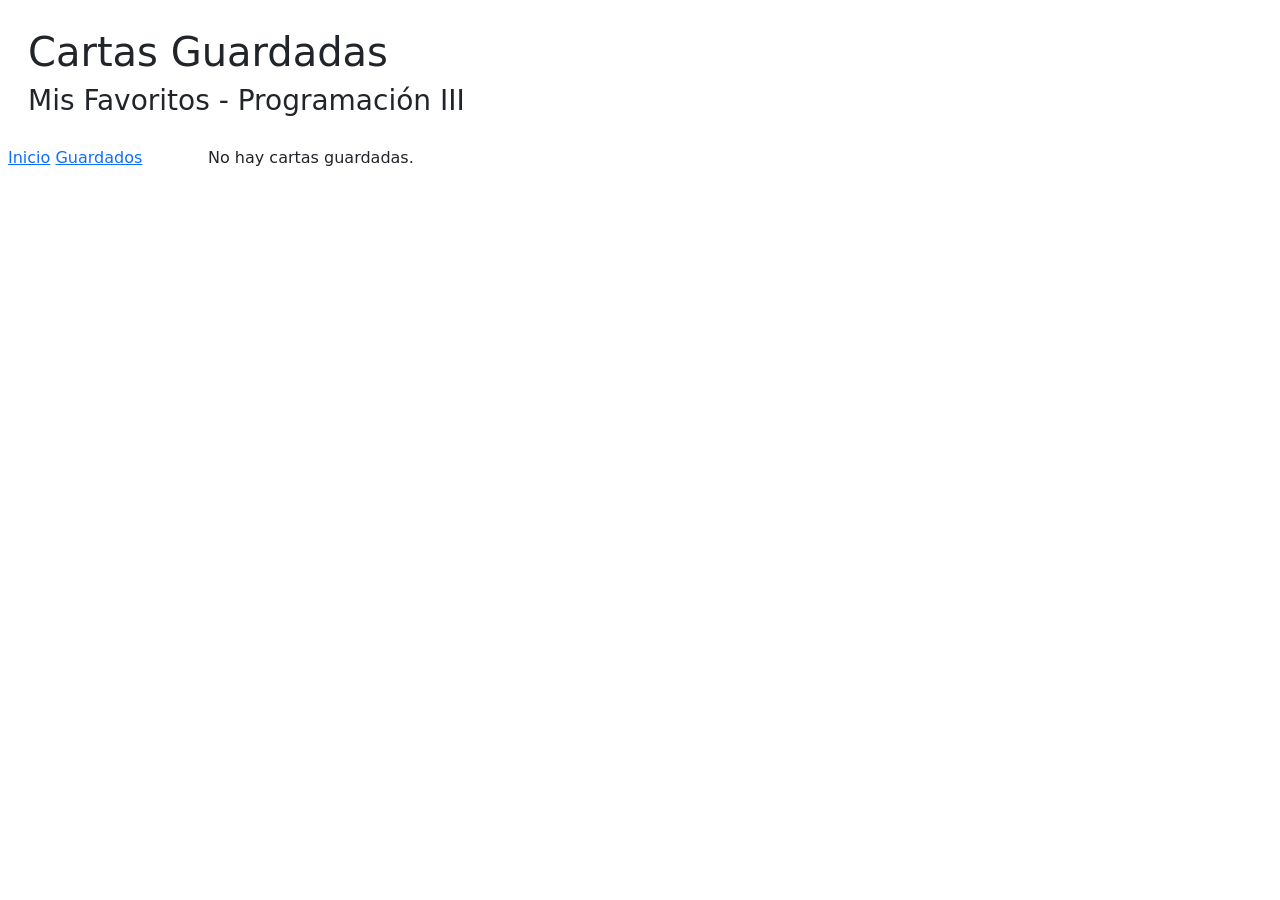
==== guardados.html @ 00e6e071 "punto 8" ====
<!DOCTYPE html>
<html lang="en">
  <head>
    <meta charset="UTF-8" />
    <meta name="viewport" content="width=device-width, initial-scale=1.0" />
    <link
      href="https://cdn.jsdelivr.net/npm/bootstrap@5.3.3/dist/css/bootstrap.min.css"
      rel="stylesheet"
      integrity="sha384-QWTKZyjpPEjISv5WaRU9OFeRpok6YctnYmDr5pNlyT2bRjXh0JMhjY6hW+ALEwIH"
      crossorigin="anonymous"
    />
    <link rel="stylesheet" href="style.css" />
    <title>Cartas Guardadas</title>
  </head>
  <body>
    <main class="m-2">
      <header>
        <h1>Cartas Guardadas</h1>
        <h3>Mis Favoritos - Programación III</h3>
      </header>
      <nav id="panel-izquierda">
        <a href="./index.html">Inicio</a>
        <a href="./guardados.html">Guardados</a>
      </nav>
      <section id="principal">
        <div id="cartas">
          </div>
      </section>
    </main>

    <script src="carta.js"></script>
    <script src="guardados.js"></script>
  </body>
</html>
---- style.css ----
/*Punto 1 a b*/

main {
    display: grid;
    grid-template-columns: 200px 1fr;
    grid-template-rows: auto 1fr;
}

header { grid-column: 1 / 3; padding: 20px; }

nav { grid-column: 1 / 2; grid-row: 2 / 3; }

#principal { 
    grid-column: 2 / 3; 
    grid-row: 2 / 3;
}

#cartas{
    display: grid;
    grid-template-columns: repeat(4, 1fr);
    gap: 15px;
}

@media (max-width: 900px) { #cartas { grid-template-columns: repeat(2, 1fr); } }
@media (max-width: 550px) { #cartas { grid-template-columns: 1fr; } }
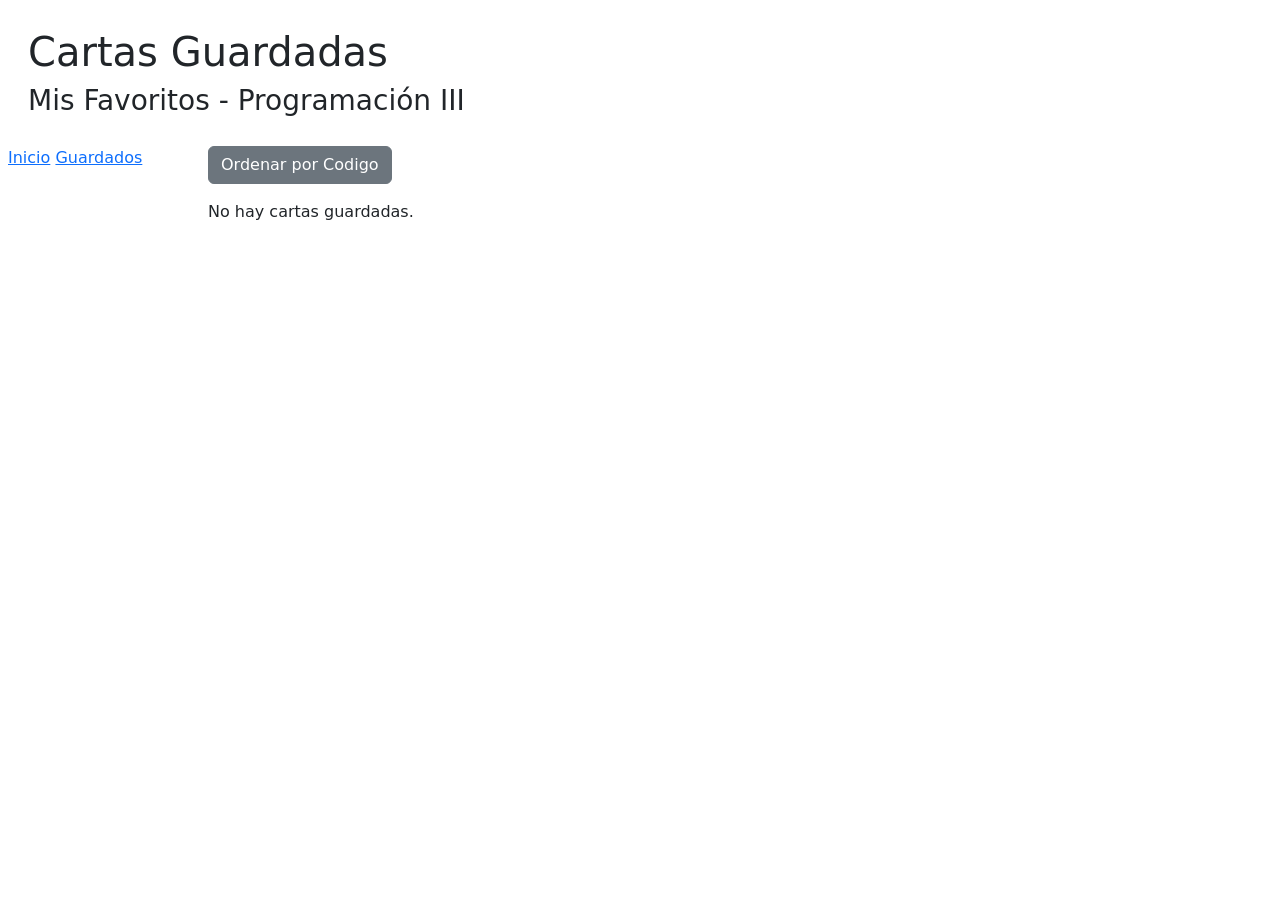
==== commit ba7705f4: "punto 9" ====
--- a/guardados.html
+++ b/guardados.html
@@ -23,6 +23,9 @@
         <a href="./guardados.html">Guardados</a>
       </nav>
       <section id="principal">
+        <div class="mb-3">
+          <button id="ordenar-code" class="btn btn-secondary">Ordenar por Codigo</button>
+        </div>
         <div id="cartas">
           </div>
       </section>
